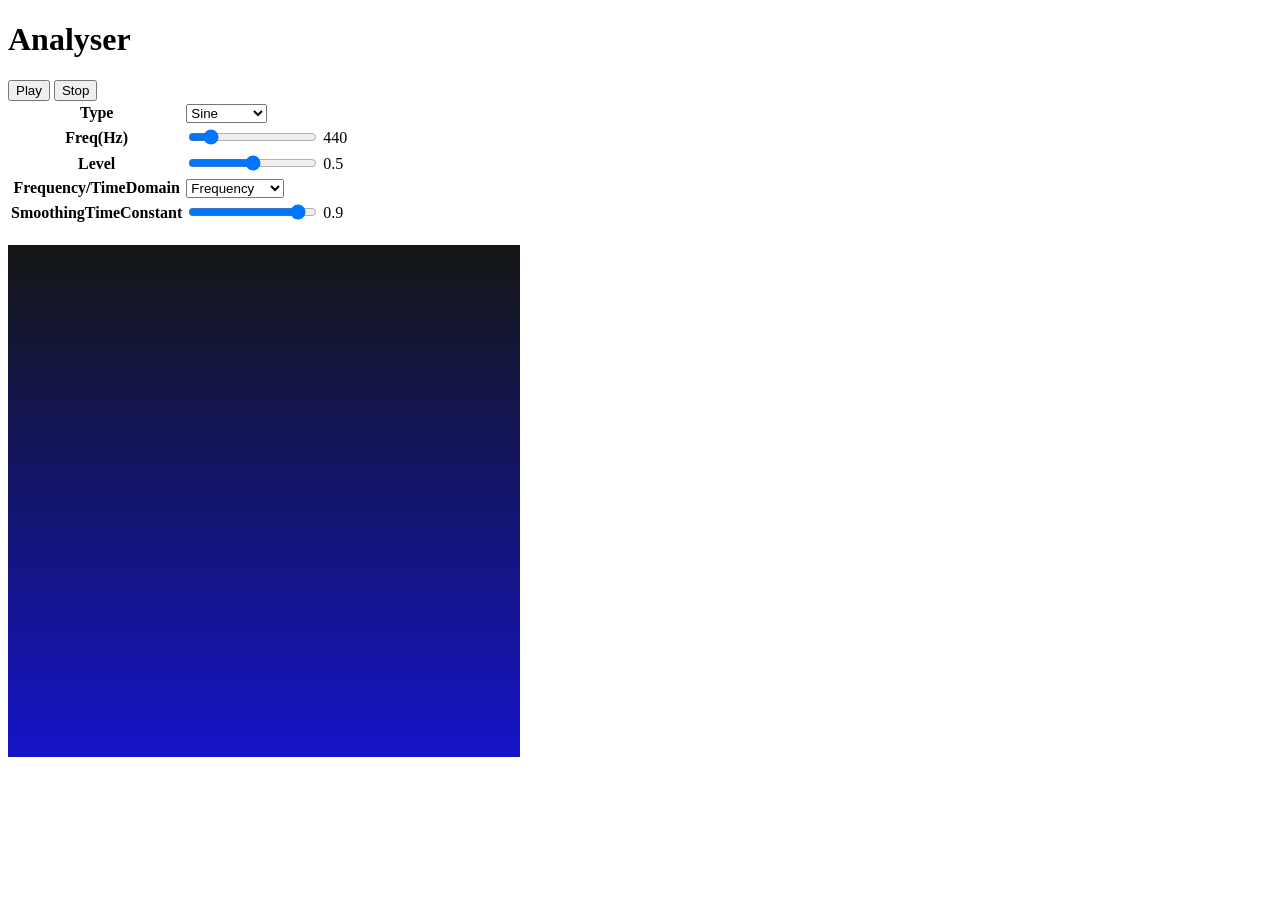
==== src/index.html @ 8e426da8 "add sorce code" ====
<!DOCTYPE html>
<html>
<body>
<h1>Analyser</h1>
<button id="play">Play</button> <button id="stop">Stop</button><br/>
<table>
<tr><th>Type</th><td><select id="type"><option value="sine">Sine</option><option value="square">Square</option><option value="sawtooth">SawTooth</option><option value="triangle">Triangle</option></select></td></tr>
<tr><th>Freq(Hz)</th><td><input type="range" min="50" max="3000" id="freq" value="440"/></td><td id="freqvalue">440</td></tr>
<tr><th>Level</th><td><input type="range" min="0" max="1" step="0.01" value="0.5" id="level" value="1"/></td><td id="levelvalue">0.5</td></tr>
<tr><th>Frequency/TimeDomain</th><td><select id="mode"><option>Frequency</option><option>TimeDomain</option></select></td></tr>
<tr><th>SmoothingTimeConstant</th><td><input  id="smoothing" type="range" min="0" max="1" step="0.01" value="0.9"/></td><td id="smoothingval">0.9</td></tr>
</table>
<br/>
<canvas id="graph" width=512 height=512></canvas>
<script>

window.addEventListener("load", async ()=>{
    const audioctx = new AudioContext();
    let mode = 0;
    let type = 0;
    let freq = 440; // 440HzはA4(4番目のラ)
    let level = 1.0;
    let oscillator = null;
    let gain = null;
    new GainNode(audioctx);
    const analyser = new AnalyserNode(audioctx, {smoothingTimeConstant:0.9});

    document.getElementById("play").addEventListener("click",()=>{
        if(audioctx.state=="suspended")
            audioctx.resume();
        if(oscillator == null) {
            oscillator = audioctx.createOscillator();
            gain = new GainNode(audioctx);
            if (type == 0) { 
                oscillator.type = "sine"; // sine, square, sawtooth, triangleがある
            } else if (type == 1) { 
                oscillator.type = "square"; // sine, square, sawtooth, triangleがある
            } else if (type == 2) { 
                oscillator.type = "sawtooth"; // sine, square, sawtooth, triangleがある
            } else if (type == 3) { 
                oscillator.type = "triangle"; // sine, square, sawtooth, triangleがある
            }
            oscillator.frequency.setValueAtTime(freq, audioctx.currentTime);
            gain.gain.value = level;
            oscillator.connect(gain).connect(analyser).connect(audioctx.destination);
            oscillator.start();
            isPlaying = true;

        }
    });
    document.getElementById("stop").addEventListener("click",()=>{
        if(oscillator) oscillator.stop();
        oscillator = null;
        gain = null;
    });
    document.getElementById("type").addEventListener("change",(ev)=>{
        type = ev.target.selectedIndex;
    });
    document.getElementById("freq").addEventListener("input",(ev)=>{
        freq = document.getElementById("freqvalue").innerHTML = ev.target.value;
    });
    document.getElementById("level").addEventListener("input",(ev)=>{
        level = document.getElementById("levelvalue").innerHTML = ev.target.value;
    });
    document.getElementById("mode").addEventListener("change",(ev)=>{
        mode = ev.target.selectedIndex;
    });
    document.getElementById("smoothing").addEventListener("input",(ev)=>{
        analyser.smoothingTimeConstant = document.getElementById("smoothingval").innerHTML = ev.target.value;
    });

    const canvasctx = document.getElementById("graph").getContext("2d");
    const gradbase = canvasctx.createLinearGradient(0, 0, 0, 512);
    gradbase.addColorStop(0, "rgb(20,22,20)");
    gradbase.addColorStop(1, "rgb(20,20,200)");
    const gradline = [];
    for(let i = 0; i < 512; ++i) {
        gradline[i] = canvasctx.createLinearGradient(0, 512 - i, 0, 512);
        const n = (i & 64) * 2;
        gradline[i].addColorStop(0, "rgb(255,0,0)");
        gradline[i].addColorStop(1, "rgb(255," + i + ",0)");
    }
    function DrawGraph() {
        canvasctx.fillStyle = gradbase;
        canvasctx.fillRect(0, 0, 512, 512);
        const data = new Uint8Array(512);
        if(mode == 0) {
            analyser.getByteFrequencyData(data); //Spectrum Data
        } else {
            analyser.getByteTimeDomainData(data); //Waveform Data
        }
        for(var i = 0; i < 512; ++i) {
            canvasctx.fillStyle = gradline[data[i]];
            canvasctx.fillRect(i, 512 - data[i], 1, data[i]);
        }
    }
    setInterval(DrawGraph, 100);
});
</script>
</body>
</html>
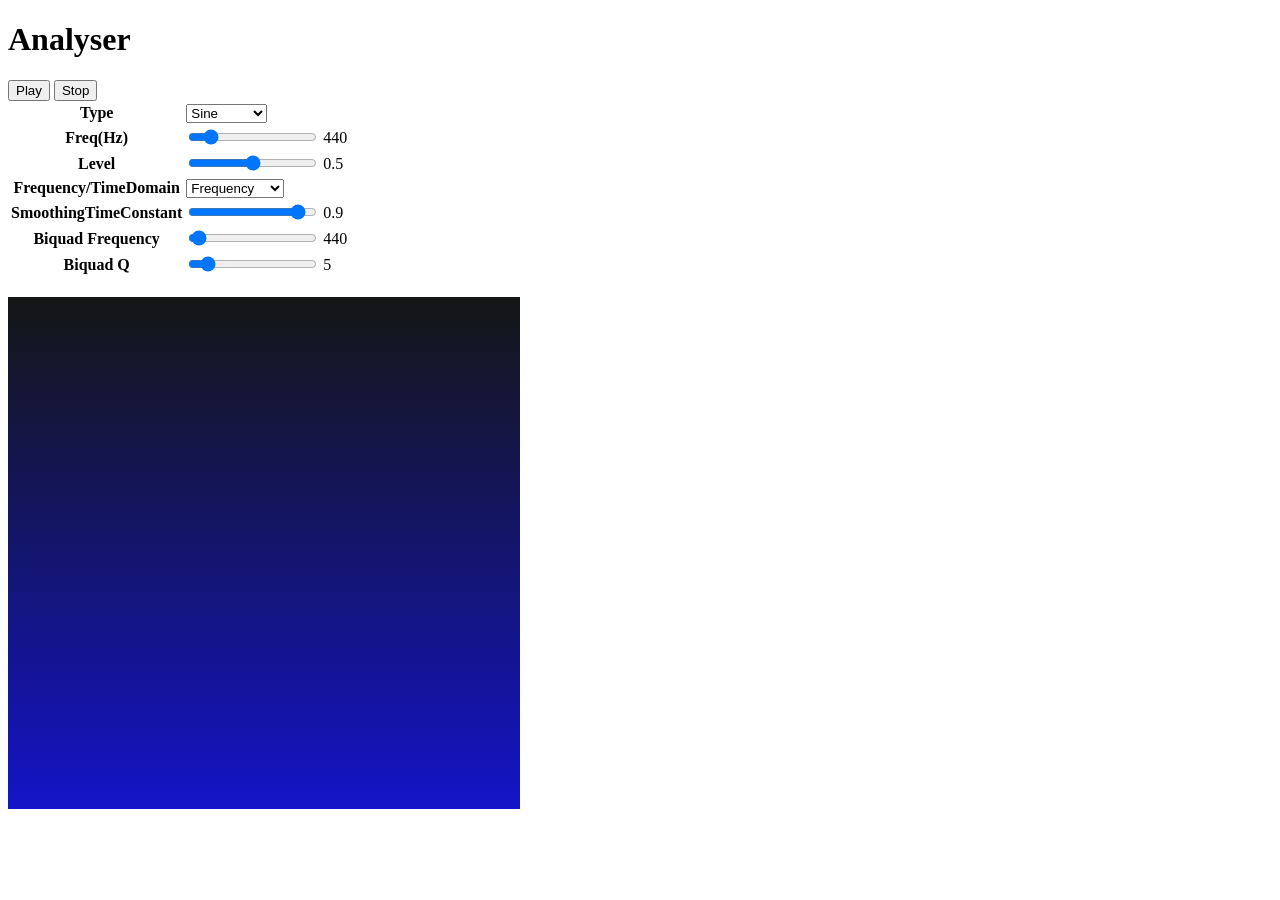
==== commit 30d92fe5: "add biquad filter" ====
--- a/src/index.html
+++ b/src/index.html
@@ -9,6 +9,8 @@
 <tr><th>Level</th><td><input type="range" min="0" max="1" step="0.01" value="0.5" id="level" value="1"/></td><td id="levelvalue">0.5</td></tr>
 <tr><th>Frequency/TimeDomain</th><td><select id="mode"><option>Frequency</option><option>TimeDomain</option></select></td></tr>
 <tr><th>SmoothingTimeConstant</th><td><input  id="smoothing" type="range" min="0" max="1" step="0.01" value="0.9"/></td><td id="smoothingval">0.9</td></tr>
+<tr><th>Biquad Frequency</th><td><input type="range" id="biquad_freq" min="0" max="20000" value="440"/></td><td id="biquad_freqval">440</td></tr>
+<tr><th>Biquad Q</th><td><input type="range" id="biquad_q" min="0" max="50" step="0.1" value="5"/></td><td id="biquad_qval">5</td></tr>
 </table>
 <br/>
 <canvas id="graph" width=512 height=512></canvas>
@@ -22,34 +24,37 @@
     let level = 1.0;
     let oscillator = null;
     let gain = null;
-    new GainNode(audioctx);
+    const filter = new BiquadFilterNode(audioctx,{frequency:5000, q:5});
     const analyser = new AnalyserNode(audioctx, {smoothingTimeConstant:0.9});
 
     document.getElementById("play").addEventListener("click",()=>{
-        if(audioctx.state=="suspended")
+        if(audioctx.state=="suspended") {
             audioctx.resume();
+        }
         if(oscillator == null) {
             oscillator = audioctx.createOscillator();
             gain = new GainNode(audioctx);
-            if (type == 0) { 
-                oscillator.type = "sine"; // sine, square, sawtooth, triangleがある
-            } else if (type == 1) { 
-                oscillator.type = "square"; // sine, square, sawtooth, triangleがある
-            } else if (type == 2) { 
-                oscillator.type = "sawtooth"; // sine, square, sawtooth, triangleがある
-            } else if (type == 3) { 
-                oscillator.type = "triangle"; // sine, square, sawtooth, triangleがある
+            if (type == 0) {
+                oscillator.type = "sine";
+            } else if (type == 1) {
+                oscillator.type = "square";
+            } else if (type == 2) {
+                oscillator.type = "sawtooth";
+            } else if (type == 3) {
+                oscillator.type = "triangle";
             }
             oscillator.frequency.setValueAtTime(freq, audioctx.currentTime);
             gain.gain.value = level;
-            oscillator.connect(gain).connect(analyser).connect(audioctx.destination);
+            oscillator.connect(gain).connect(filter).connect(analyser).connect(audioctx.destination);
             oscillator.start();
             isPlaying = true;
 
         }
     });
     document.getElementById("stop").addEventListener("click",()=>{
-        if(oscillator) oscillator.stop();
+        if(oscillator) {
+            oscillator.stop();
+        }
         oscillator = null;
         gain = null;
     });
@@ -68,6 +73,13 @@
     document.getElementById("smoothing").addEventListener("input",(ev)=>{
         analyser.smoothingTimeConstant = document.getElementById("smoothingval").innerHTML = ev.target.value;
     });
+    document.getElementById("biquad_freq").addEventListener("input",(ev)=>{
+        filter.frequency.value = document.getElementById("biquad_freqval").innerHTML = ev.target.value;
+    });
+    document.getElementById("biquad_q").addEventListener("input",(ev)=>{
+        filter.Q.value = document.getElementById("biquad_qval").innerHTML = ev.target.value;
+    });
+
 
     const canvasctx = document.getElementById("graph").getContext("2d");
     const gradbase = canvasctx.createLinearGradient(0, 0, 0, 512);
@@ -91,7 +103,11 @@
         }
         for(var i = 0; i < 512; ++i) {
             canvasctx.fillStyle = gradline[data[i]];
-            canvasctx.fillRect(i, 512 - data[i], 1, data[i]);
+            if (mode == 0) {
+                canvasctx.fillRect(i, 512 + (data[i] * -1.0), 1, data[i]);
+            } else {
+                canvasctx.fillRect(i, 128 + data[i], 10, 10);
+            }
         }
     }
     setInterval(DrawGraph, 100);
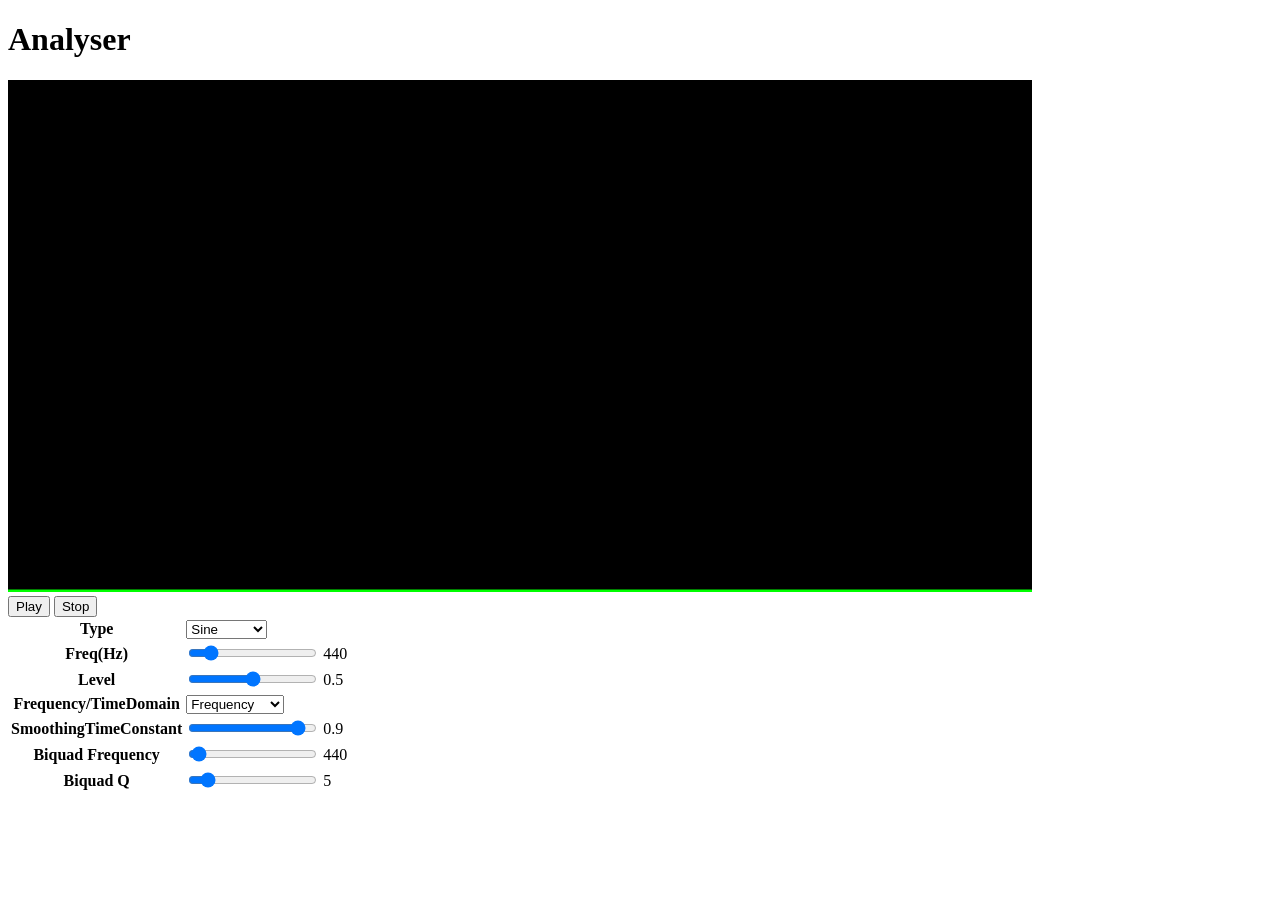
==== commit d3c09070: "add main.js and refactoring" ====
--- a/src/index.html
+++ b/src/index.html
@@ -2,6 +2,9 @@
 <html>
 <body>
 <h1>Analyser</h1>
+<canvas id="graph" width=1024 height=512 style="background-color: #000000
+;"></canvas>
+<br>
 <button id="play">Play</button> <button id="stop">Stop</button><br/>
 <table>
 <tr><th>Type</th><td><select id="type"><option value="sine">Sine</option><option value="square">Square</option><option value="sawtooth">SawTooth</option><option value="triangle">Triangle</option></select></td></tr>
@@ -13,105 +16,6 @@
 <tr><th>Biquad Q</th><td><input type="range" id="biquad_q" min="0" max="50" step="0.1" value="5"/></td><td id="biquad_qval">5</td></tr>
 </table>
 <br/>
-<canvas id="graph" width=512 height=512></canvas>
-<script>
-
-window.addEventListener("load", async ()=>{
-    const audioctx = new AudioContext();
-    let mode = 0;
-    let type = 0;
-    let freq = 440; // 440HzはA4(4番目のラ)
-    let level = 1.0;
-    let oscillator = null;
-    let gain = null;
-    const filter = new BiquadFilterNode(audioctx,{frequency:5000, q:5});
-    const analyser = new AnalyserNode(audioctx, {smoothingTimeConstant:0.9});
-
-    document.getElementById("play").addEventListener("click",()=>{
-        if(audioctx.state=="suspended") {
-            audioctx.resume();
-        }
-        if(oscillator == null) {
-            oscillator = audioctx.createOscillator();
-            gain = new GainNode(audioctx);
-            if (type == 0) {
-                oscillator.type = "sine";
-            } else if (type == 1) {
-                oscillator.type = "square";
-            } else if (type == 2) {
-                oscillator.type = "sawtooth";
-            } else if (type == 3) {
-                oscillator.type = "triangle";
-            }
-            oscillator.frequency.setValueAtTime(freq, audioctx.currentTime);
-            gain.gain.value = level;
-            oscillator.connect(gain).connect(filter).connect(analyser).connect(audioctx.destination);
-            oscillator.start();
-            isPlaying = true;
-
-        }
-    });
-    document.getElementById("stop").addEventListener("click",()=>{
-        if(oscillator) {
-            oscillator.stop();
-        }
-        oscillator = null;
-        gain = null;
-    });
-    document.getElementById("type").addEventListener("change",(ev)=>{
-        type = ev.target.selectedIndex;
-    });
-    document.getElementById("freq").addEventListener("input",(ev)=>{
-        freq = document.getElementById("freqvalue").innerHTML = ev.target.value;
-    });
-    document.getElementById("level").addEventListener("input",(ev)=>{
-        level = document.getElementById("levelvalue").innerHTML = ev.target.value;
-    });
-    document.getElementById("mode").addEventListener("change",(ev)=>{
-        mode = ev.target.selectedIndex;
-    });
-    document.getElementById("smoothing").addEventListener("input",(ev)=>{
-        analyser.smoothingTimeConstant = document.getElementById("smoothingval").innerHTML = ev.target.value;
-    });
-    document.getElementById("biquad_freq").addEventListener("input",(ev)=>{
-        filter.frequency.value = document.getElementById("biquad_freqval").innerHTML = ev.target.value;
-    });
-    document.getElementById("biquad_q").addEventListener("input",(ev)=>{
-        filter.Q.value = document.getElementById("biquad_qval").innerHTML = ev.target.value;
-    });
-
-
-    const canvasctx = document.getElementById("graph").getContext("2d");
-    const gradbase = canvasctx.createLinearGradient(0, 0, 0, 512);
-    gradbase.addColorStop(0, "rgb(20,22,20)");
-    gradbase.addColorStop(1, "rgb(20,20,200)");
-    const gradline = [];
-    for(let i = 0; i < 512; ++i) {
-        gradline[i] = canvasctx.createLinearGradient(0, 512 - i, 0, 512);
-        const n = (i & 64) * 2;
-        gradline[i].addColorStop(0, "rgb(255,0,0)");
-        gradline[i].addColorStop(1, "rgb(255," + i + ",0)");
-    }
-    function DrawGraph() {
-        canvasctx.fillStyle = gradbase;
-        canvasctx.fillRect(0, 0, 512, 512);
-        const data = new Uint8Array(512);
-        if(mode == 0) {
-            analyser.getByteFrequencyData(data); //Spectrum Data
-        } else {
-            analyser.getByteTimeDomainData(data); //Waveform Data
-        }
-        for(var i = 0; i < 512; ++i) {
-            canvasctx.fillStyle = gradline[data[i]];
-            if (mode == 0) {
-                canvasctx.fillRect(i, 512 + (data[i] * -1.0), 1, data[i]);
-            } else {
-                canvasctx.fillRect(i, 128 + data[i], 10, 10);
-            }
-        }
-    }
-    setInterval(DrawGraph, 100);
-});
-</script>
+<script src="./main.js"></script>
 </body>
 </html>
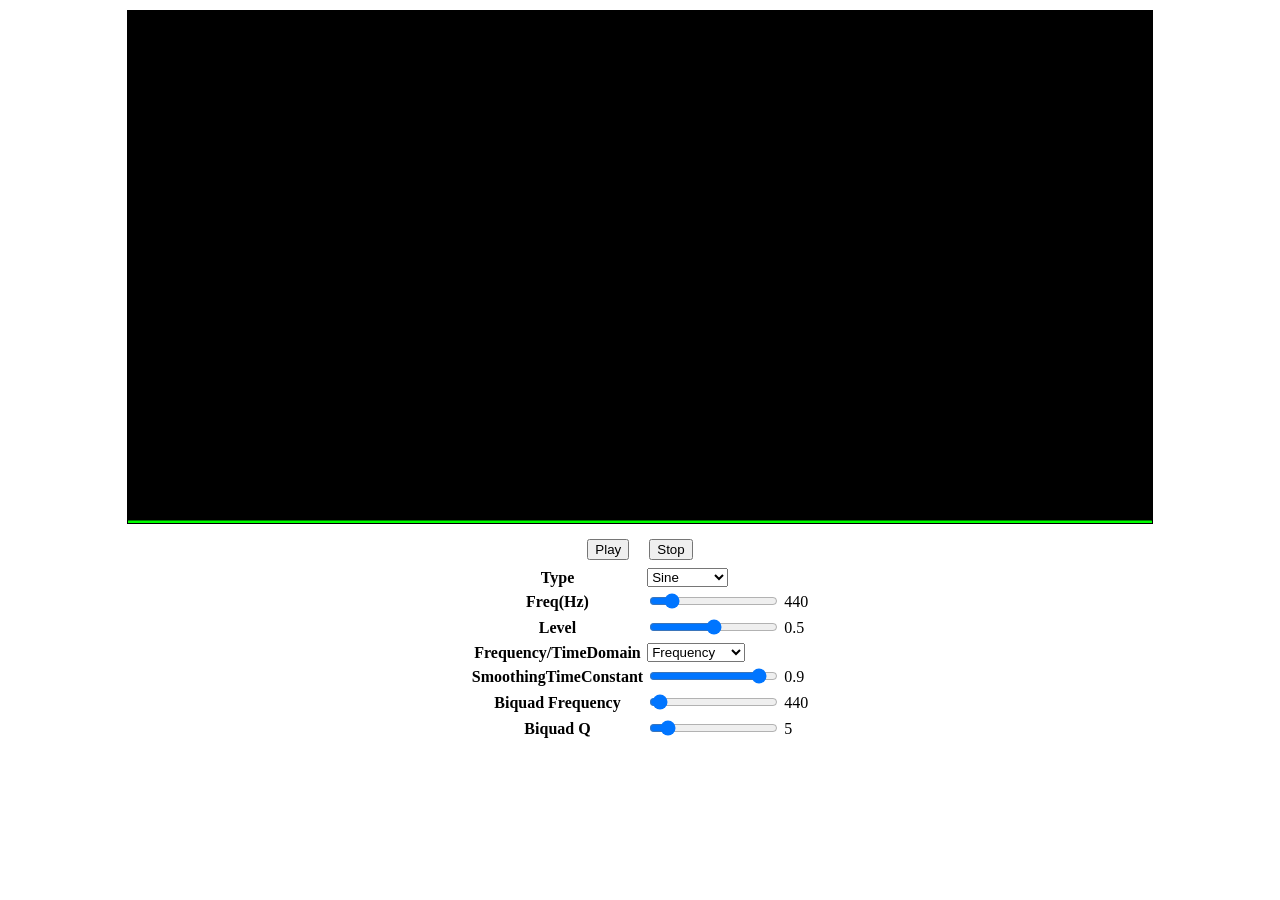
==== commit e59304f0: "add .js file .css file and favicon" ====
--- a/src/index.html
+++ b/src/index.html
@@ -1,21 +1,40 @@
 <!DOCTYPE html>
 <html>
+
+<head>
+    <meta charset="UTF-8">
+    <meta name="viewport" content="width=device-width, initial-scale=1.0">
+    <title>Web Audio Demo</title>
+    <link rel="stylesheet" href="styles.css">
+    <link rel="icon" href="mixer.png" type="image/x-icon">
+</head>
+
 <body>
-<h1>Analyser</h1>
-<canvas id="graph" width=1024 height=512 style="background-color: #000000
-;"></canvas>
-<br>
-<button id="play">Play</button> <button id="stop">Stop</button><br/>
-<table>
-<tr><th>Type</th><td><select id="type"><option value="sine">Sine</option><option value="square">Square</option><option value="sawtooth">SawTooth</option><option value="triangle">Triangle</option></select></td></tr>
-<tr><th>Freq(Hz)</th><td><input type="range" min="50" max="3000" id="freq" value="440"/></td><td id="freqvalue">440</td></tr>
-<tr><th>Level</th><td><input type="range" min="0" max="1" step="0.01" value="0.5" id="level" value="1"/></td><td id="levelvalue">0.5</td></tr>
-<tr><th>Frequency/TimeDomain</th><td><select id="mode"><option>Frequency</option><option>TimeDomain</option></select></td></tr>
-<tr><th>SmoothingTimeConstant</th><td><input  id="smoothing" type="range" min="0" max="1" step="0.01" value="0.9"/></td><td id="smoothingval">0.9</td></tr>
-<tr><th>Biquad Frequency</th><td><input type="range" id="biquad_freq" min="0" max="20000" value="440"/></td><td id="biquad_freqval">440</td></tr>
-<tr><th>Biquad Q</th><td><input type="range" id="biquad_q" min="0" max="50" step="0.1" value="5"/></td><td id="biquad_qval">5</td></tr>
-</table>
-<br/>
+
+<div class="canvas-container">
+    <canvas id="graph" width=1024 height=512 style="background-color: #000000
+    ;"></canvas>
+</div>
+
+<div class="controller">
+    <button id="play">Play</button>
+    <button id="stop">Stop</button>
+</div>
+
+<div class="parameter">
+    <table>
+    <tr><th>Type</th><td><select id="type"><option value="sine">Sine</option><option value="square">Square</option><option value="sawtooth">SawTooth</option><option value="triangle">Triangle</option></select></td></tr>
+    <tr><th>Freq(Hz)</th><td><input type="range" min="50" max="3000" id="freq" value="440"/></td><td id="freqvalue">440</td></tr>
+    <tr><th>Level</th><td><input type="range" min="0" max="1" step="0.01" value="0.5" id="level"/></td><td id="levelvalue">0.5</td></tr>
+    <tr><th>Frequency/TimeDomain</th><td><select id="mode"><option>Frequency</option><option>TimeDomain</option></select></td></tr>
+    <tr><th>SmoothingTimeConstant</th><td><input  id="smoothing" type="range" min="0" max="1" step="0.01" value="0.9"/></td><td id="smoothingval">0.9</td></tr>
+    <tr><th>Biquad Frequency</th><td><input type="range" id="biquad_freq" min="0" max="20000" value="440"/></td><td id="biquad_freqval">440</td></tr>
+    <tr><th>Biquad Q</th><td><input type="range" id="biquad_q" min="0" max="50" step="0.1" value="5"/></td><td id="biquad_qval">5</td></tr>
+    </table>
+    <br/>    
+</div>
+
 <script src="./main.js"></script>
 </body>
+
 </html>
--- a/src/styles.css
+++ b/src/styles.css
@@ -0,0 +1,26 @@
+﻿.canvas-container {
+    display: flex;
+    justify-content: center;
+    align-items: center;
+    margin: 10px 0;
+}
+
+canvas {
+    border: 1px solid black; /* Canvasの境界線を追加する場合 */
+}
+
+.controller {
+    display: flex;
+    justify-content: center;
+    align-items: center;
+}
+
+.controller button {
+    margin: 5px 10px;
+}
+
+.parameter {
+    display: flex;
+    justify-content: center;
+    align-items: center;
+}
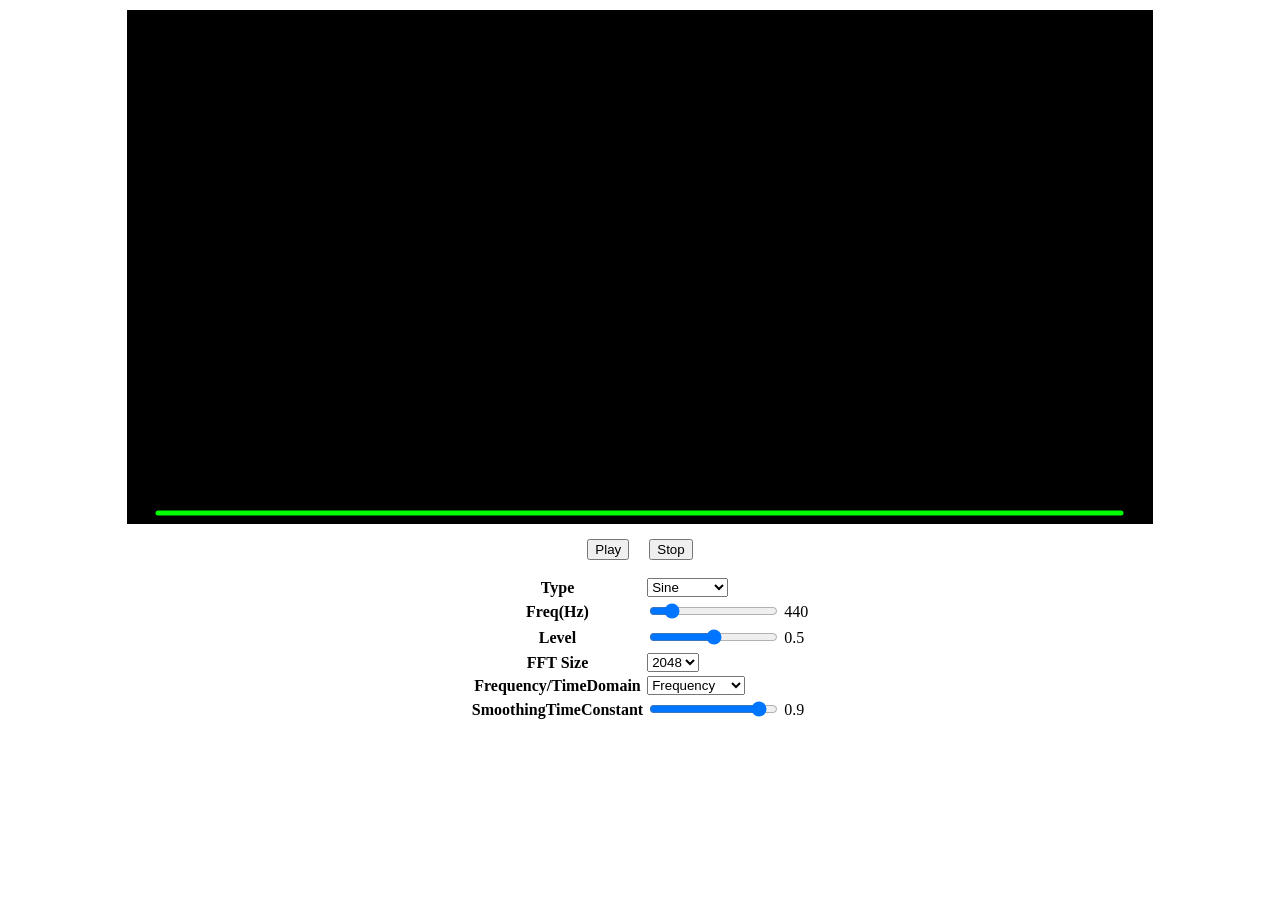
==== commit 8468b617: "refactoring" ====
--- a/src/index.html
+++ b/src/index.html
@@ -23,14 +23,25 @@
 
 <div class="parameter">
     <table>
-    <tr><th>Type</th><td><select id="type"><option value="sine">Sine</option><option value="square">Square</option><option value="sawtooth">SawTooth</option><option value="triangle">Triangle</option></select></td></tr>
+    <tr><th>Type</th><td><select id="type">
+        <option value="sine">Sine</option>
+        <option value="square">Square</option>
+        <option value="sawtooth">SawTooth</option>
+        <option value="triangle">Triangle</option></select>
+    </td></tr>
     <tr><th>Freq(Hz)</th><td><input type="range" min="50" max="3000" id="freq" value="440"/></td><td id="freqvalue">440</td></tr>
     <tr><th>Level</th><td><input type="range" min="0" max="1" step="0.01" value="0.5" id="level"/></td><td id="levelvalue">0.5</td></tr>
+    <tr><th>FFT Size</th><td><select id="fftsize">
+        <option value="32">32</option>
+        <option value="64">64</option>
+        <option value="128">128</option>
+        <option value="256">256</option>
+        <option value="512">512</option>
+        <option value="1024">1024</option>
+        <option value="2048" selected>2048</option></select>
+    </td></tr>
     <tr><th>Frequency/TimeDomain</th><td><select id="mode"><option>Frequency</option><option>TimeDomain</option></select></td></tr>
     <tr><th>SmoothingTimeConstant</th><td><input  id="smoothing" type="range" min="0" max="1" step="0.01" value="0.9"/></td><td id="smoothingval">0.9</td></tr>
-    <tr><th>Biquad Frequency</th><td><input type="range" id="biquad_freq" min="0" max="20000" value="440"/></td><td id="biquad_freqval">440</td></tr>
-    <tr><th>Biquad Q</th><td><input type="range" id="biquad_q" min="0" max="50" step="0.1" value="5"/></td><td id="biquad_qval">5</td></tr>
-    </table>
     <br/>    
 </div>
 
--- a/src/styles.css
+++ b/src/styles.css
@@ -2,7 +2,7 @@
     display: flex;
     justify-content: center;
     align-items: center;
-    margin: 10px 0;
+    margin: 10px auto;
 }
 
 canvas {
@@ -13,6 +13,7 @@
     display: flex;
     justify-content: center;
     align-items: center;
+    margin: 10px auto;
 }
 
 .controller button {
@@ -23,4 +24,5 @@
     display: flex;
     justify-content: center;
     align-items: center;
+    margin: 10px auto;
 }
